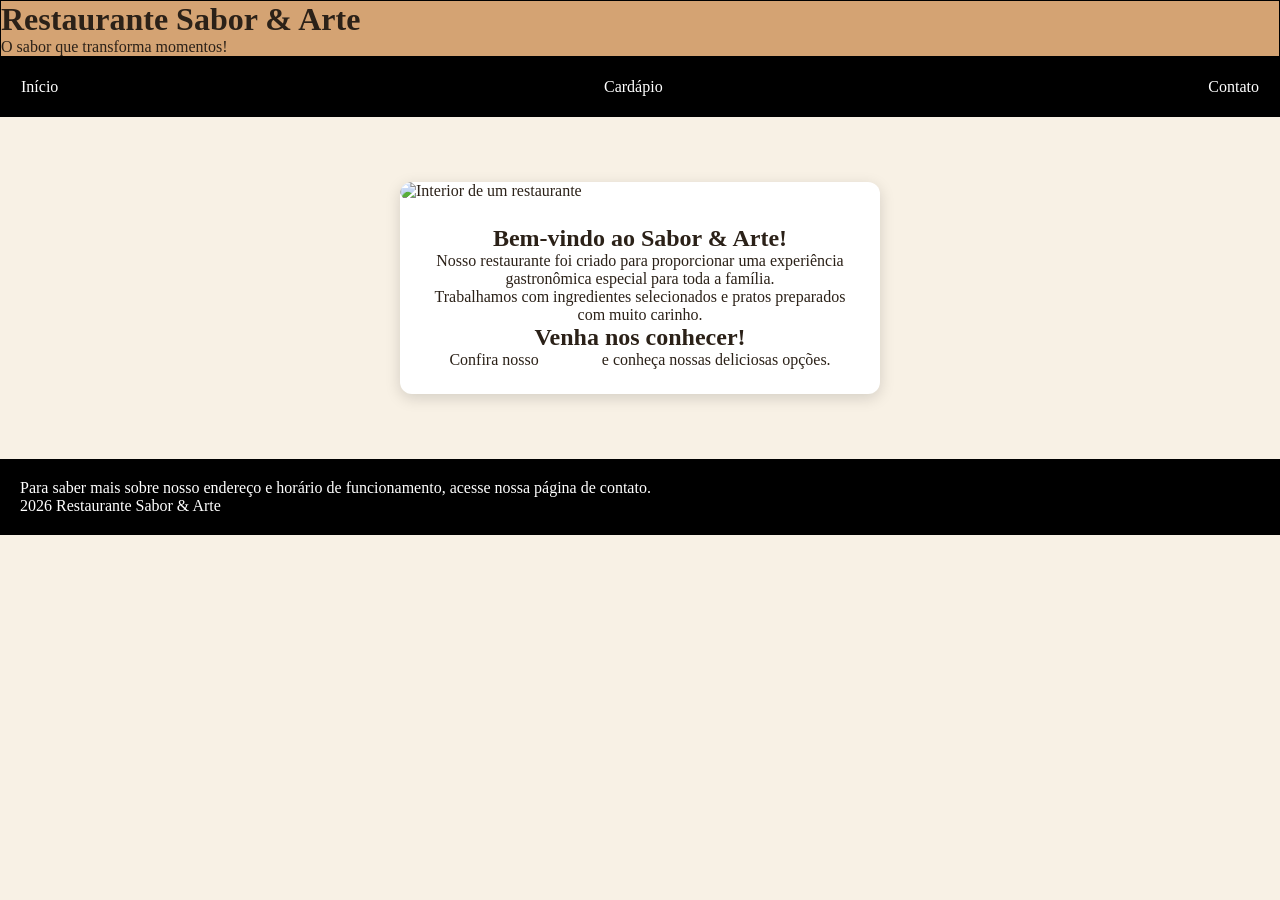
==== index.html @ 93751eb2 "Acrescenta pagina inicial" ====
<!DOCTYPE html>
<html lang="pt-BR">

<head>
    <meta charset="UTF-8">
    <meta name="viewport" content="width=device-width, initial-scale=1.0">
    <title>Restaurante Sabor & Arte</title>
    <link rel="stylesheet" href="css/estilo.css">
</head>

<body>
    <header>
        <h1>Restaurante Sabor & Arte</h1>
        <p>O sabor que transforma momentos!</p>
    </header>
    <section>
        <nav>
            <a href="index.html">Início</a>
            <a href="cardapio.html">Cardápio</a>
            <a href="contato.html">Contato</a>
        </nav>
    </section>
   
    <main>
        <aside class="imagem_restaurante">
            <div class="card">
                <div class="card-head">
                    <img  class="imagem" src="https://images.unsplash.com/photo-1517248135467-4c7edcad34c4" alt="Interior de um restaurante">
                </div>
                <div class="card-body">
                    <h2>Bem-vindo ao Sabor & Arte!</h2>
                    <p>
                        Nosso restaurante foi criado para proporcionar uma experiência
                        gastronômica especial para toda a família.
                    </p>
                
                    <p>
                        Trabalhamos com ingredientes selecionados e pratos preparados
                        com muito carinho.
                    </p>

                    <h2>Venha nos conhecer!</h2>
        
                    <p>
                        Confira nosso <a href="cardapio.html">cardápio</a> e conheça
                        nossas deliciosas opções.
                    </p>
                </div>
            </div>
        </aside>

    <footer>
        <p>
            Para saber mais sobre nosso endereço e horário de funcionamento,
            acesse nossa página de <a href="contato.html">contato</a>.
        </p>
        <p>2026 Restaurante Sabor & Arte</p>
    </footer>

</body>

</html>
---- css/estilo.css ----
:root {
    --principal: #6B1E2B;
    --secundaria: #A64B5D;
    --fundo: #F8F1E5;
    --destaque: #D4A373;
    --texto: #2B2118;
}

header {
    background-color: var(--destaque);
    margin: 0 auto;
    border: 1px solid black;
    
}

.imagem {
    width: 100%;
    height: 100%;
    object-fit: cover;
    display: flex;
    margin: 0 auto;
    border-radius: 10px;
}

nav {
    padding:20px;
    display:flex;
    justify-content: space-between;
    margin-bottom:20px;
    color: white;
    background-color: black;
    border: 1px solid black;
}

a {
    text-decoration: none;
    color: white;
}

.imagem_restaurante {
    padding: 10px;
    margin: 0 auto ;
    height: 100%;
}

.card {
    width: 480px;
    margin: 35px auto;
    background-color: white;
    border-radius: 12px;
    overflow: hidden;
    box-shadow: 0 4px 15px rgba(0, 0, 0, 0.15);
}


.card-body {
    padding: 25px;
    text-align: center;
}

footer {
    background-color: black;
    color:white;
    padding: 20px;
    margin-top: 20px;
}


body {
    margin:0;
    background-color: var(--fundo);
    color: var(--texto);
}

* {
    margin:0;
}
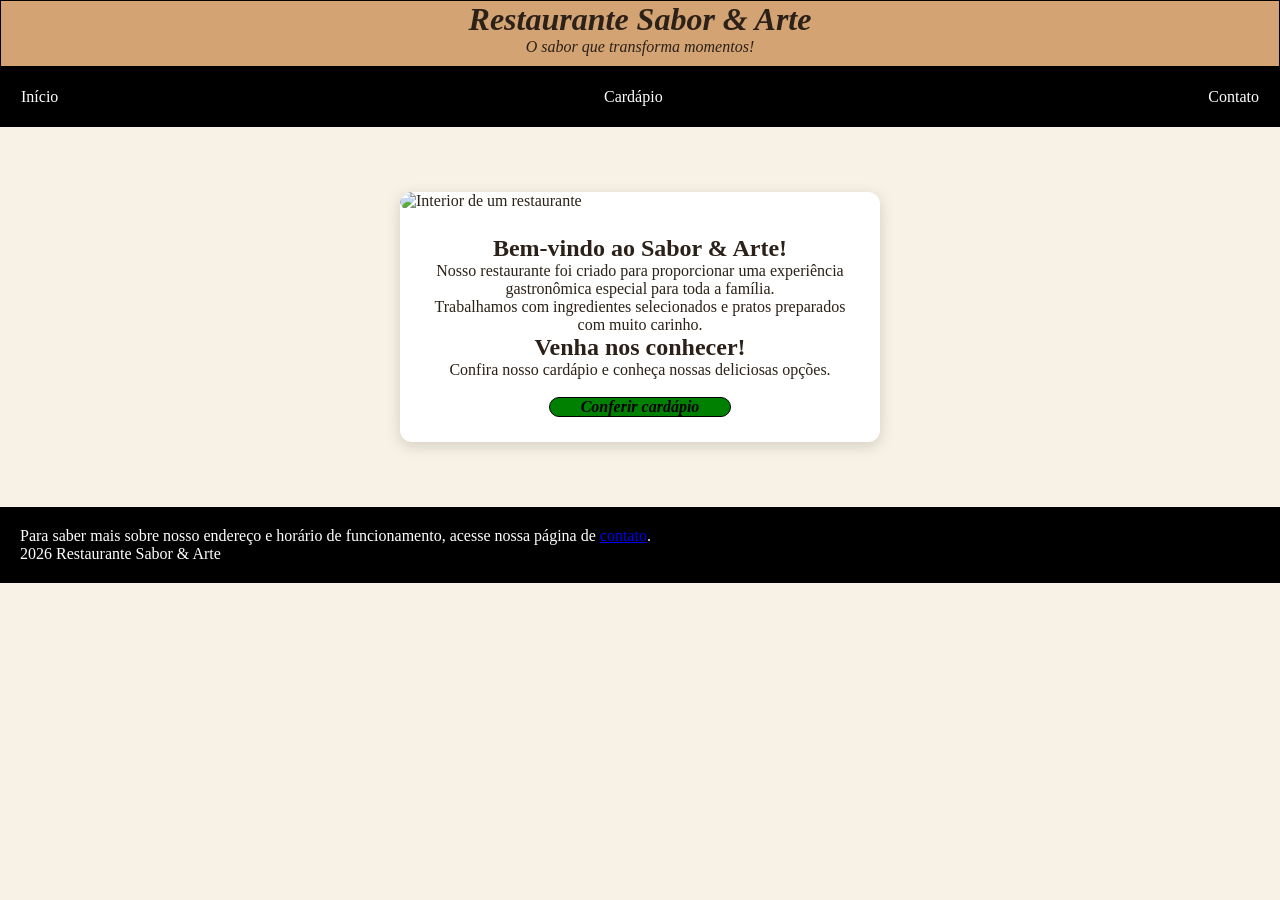
==== commit 58bc1549: "Modifica layout da página" ====
--- a/index.html
+++ b/index.html
@@ -10,19 +10,19 @@
 
 <body>
     <header>
-        <h1>Restaurante Sabor & Arte</h1>
-        <p>O sabor que transforma momentos!</p>
+        <h1 id="titulo"><i>Restaurante Sabor & Arte</i></h1>
+        <p id="slogan"><i>O sabor que transforma momentos!</i></p>
     </header>
     <section>
         <nav>
-            <a href="index.html">Início</a>
-            <a href="cardapio.html">Cardápio</a>
-            <a href="contato.html">Contato</a>
+            <a class="navbar" href="../menu/index.html">Início</a>
+            <a class="navbar" href="../menu/html/cardapio.html">Cardápio</a>
+            <a class="navbar" href="../menu/html/contato.html">Contato</a>
         </nav>
     </section>
    
     <main>
-        <aside class="imagem_restaurante">
+        <section class="imagem_restaurante">
             <div class="card">
                 <div class="card-head">
                     <img  class="imagem" src="https://images.unsplash.com/photo-1517248135467-4c7edcad34c4" alt="Interior de um restaurante">
@@ -42,13 +42,14 @@
                     <h2>Venha nos conhecer!</h2>
         
                     <p>
-                        Confira nosso <a href="cardapio.html">cardápio</a> e conheça
+                        Confira nosso cardápio e conheça
                         nossas deliciosas opções.
                     </p>
-                </div>
-            </div>
-        </aside>
-
+                    <br>
+                    <div class="botao-cardapio" onclick='window.location.assign("html/cardapio.html")'>
+                        <b><i>Conferir cardápio</i></b>
+                    </div>
+        </section>
     <footer>
         <p>
             Para saber mais sobre nosso endereço e horário de funcionamento,
@@ -56,7 +57,5 @@
         </p>
         <p>2026 Restaurante Sabor & Arte</p>
     </footer>
-
 </body>
-
 </html>
--- a/css/estilo.css
+++ b/css/estilo.css
@@ -11,6 +11,16 @@
     margin: 0 auto;
     border: 1px solid black;
     
+}
+
+#slogan , #titulo {
+    text-align: center;
+}
+
+
+
+#slogan {
+    margin-bottom: 10px;
 }
 
 .imagem {
@@ -32,7 +42,7 @@
     border: 1px solid black;
 }
 
-a {
+.navbar {
     text-decoration: none;
     color: white;
 }
@@ -65,6 +75,44 @@
     margin-top: 20px;
 }
 
+td img {
+    width:100px;
+}
+
+.botao-cardapio {
+    background-color: green;
+    border: 1px solid black;
+    border-radius: 10px;
+    width: 180px;
+    text-decoration: none;
+    color: black;
+    margin: 0 auto;
+    cursor:pointer;
+}
+
+.tabela-restaurante {
+    padding:50px;
+}
+
+table {
+    margin: 0 auto ;
+    border: 1px solid black;
+    height:460px;
+    border-radius: 10px;
+    text-align: center;
+    box-shadow: 0 4px 18px rgba(0, 0, 0, 0.15);
+    
+}
+
+th , td {
+    border : 1px solid black;
+}
+
+th {
+    background-color: rgb(172, 171, 171);
+    color: black;
+}
+
 
 body {
     margin:0;
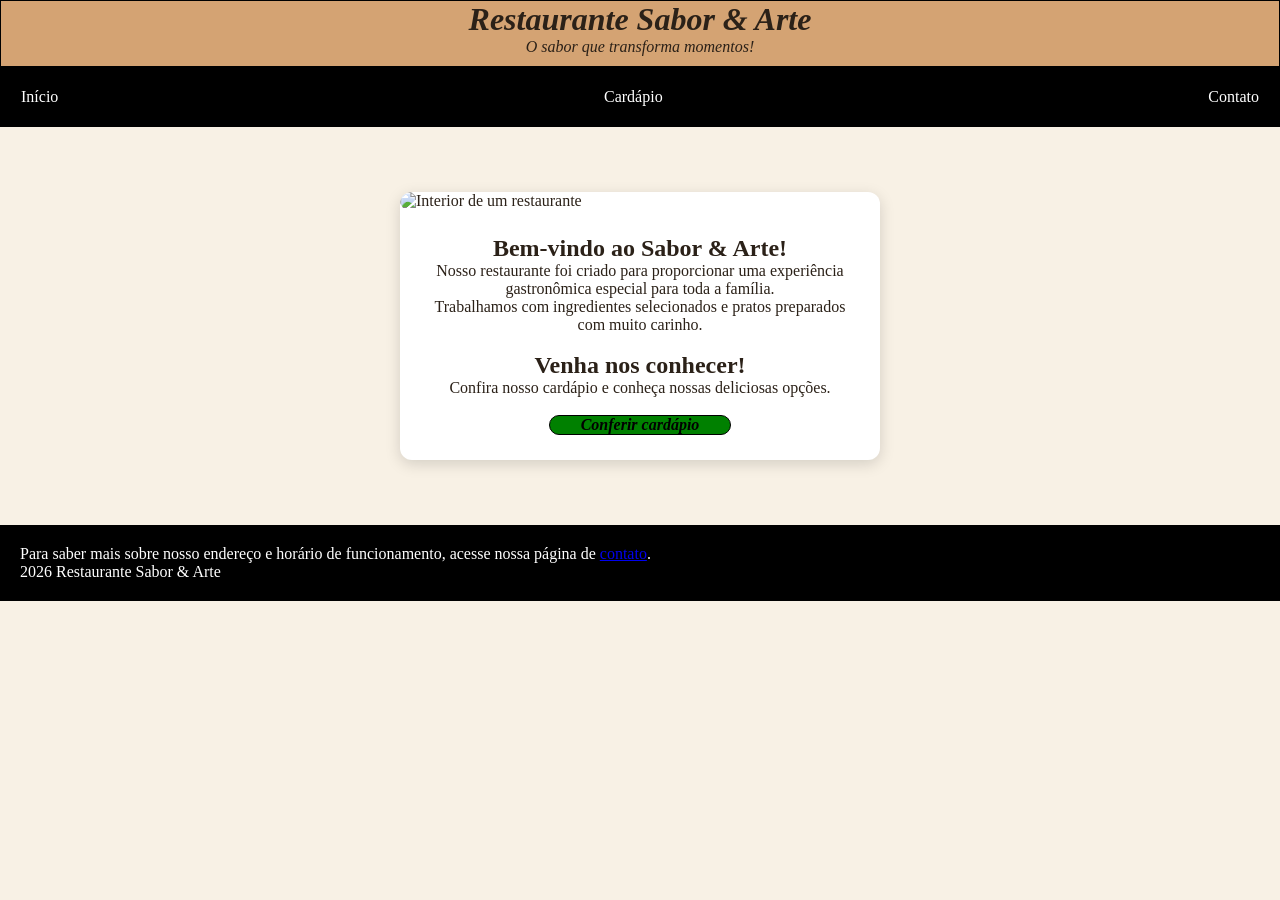
==== commit 15a8288b: "feat: adiciona layout contato e ajusta index" ====
--- a/index.html
+++ b/index.html
@@ -15,9 +15,9 @@
     </header>
     <section>
         <nav>
-            <a class="navbar" href="../menu/index.html">Início</a>
-            <a class="navbar" href="../menu/html/cardapio.html">Cardápio</a>
-            <a class="navbar" href="../menu/html/contato.html">Contato</a>
+            <a class="navbar" href="index.html">Início</a>
+            <a class="navbar" href="html/cardapio.html">Cardápio</a>
+            <a class="navbar" href="html/contato.html">Contato</a>
         </nav>
     </section>
    
@@ -38,7 +38,7 @@
                         Trabalhamos com ingredientes selecionados e pratos preparados
                         com muito carinho.
                     </p>
-
+                    <br>
                     <h2>Venha nos conhecer!</h2>
         
                     <p>
@@ -53,7 +53,7 @@
     <footer>
         <p>
             Para saber mais sobre nosso endereço e horário de funcionamento,
-            acesse nossa página de <a href="contato.html">contato</a>.
+            acesse nossa página de <a href="html/contato.html">contato</a>.
         </p>
         <p>2026 Restaurante Sabor & Arte</p>
     </footer>
--- a/css/estilo.css
+++ b/css/estilo.css
@@ -101,7 +101,6 @@
     border-radius: 10px;
     text-align: center;
     box-shadow: 0 4px 18px rgba(0, 0, 0, 0.15);
-    
 }
 
 th , td {
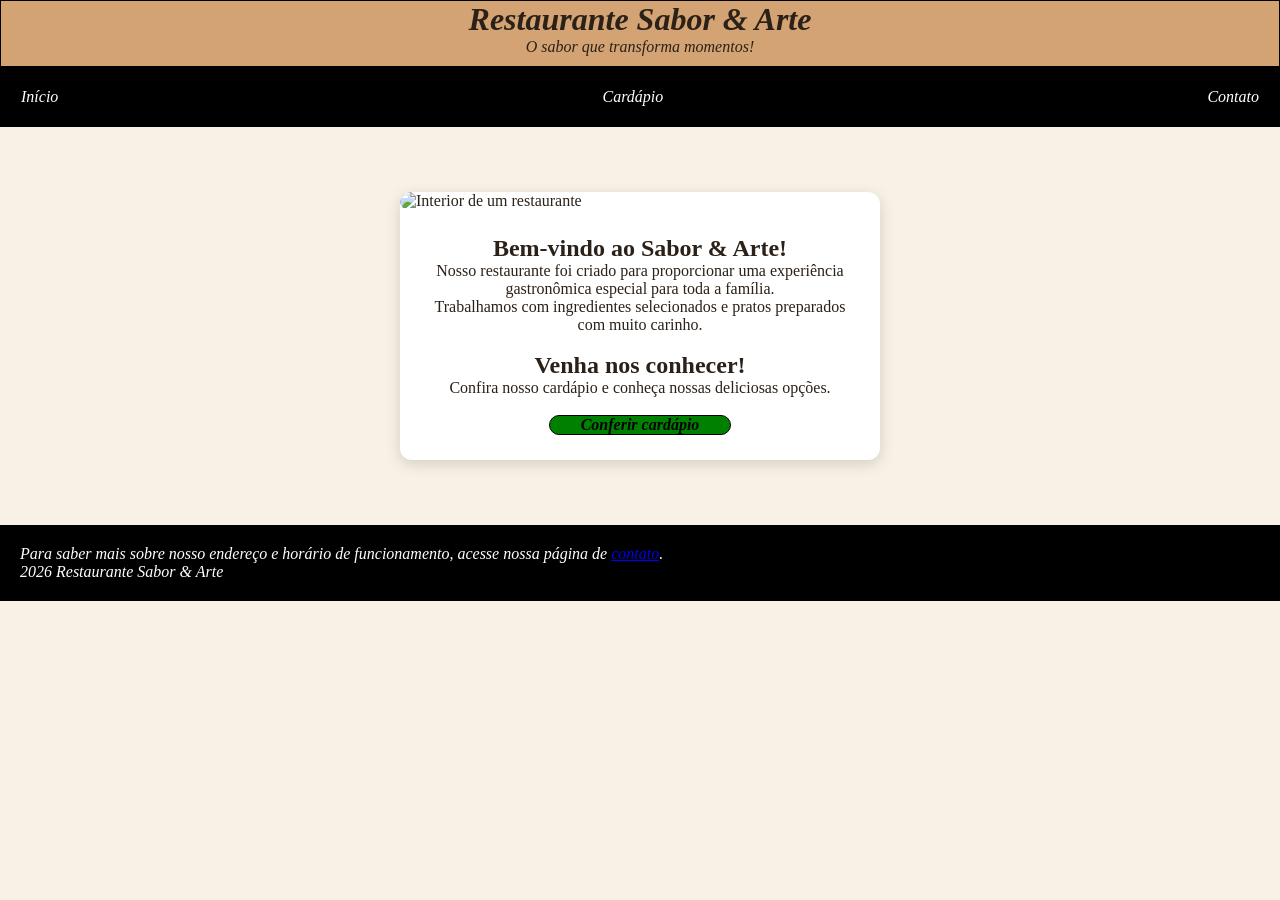
==== commit 7ebb7bf3: "feat: Implementa mensagem de envio de contato e mudança na fonte" ====
--- a/index.html
+++ b/index.html
@@ -15,9 +15,9 @@
     </header>
     <section>
         <nav>
-            <a class="navbar" href="index.html">Início</a>
-            <a class="navbar" href="html/cardapio.html">Cardápio</a>
-            <a class="navbar" href="html/contato.html">Contato</a>
+            <a class="navbar" href="index.html"><i>Início</i></a>
+            <a class="navbar" href="html/cardapio.html"><i>Cardápio</i></a>
+            <a class="navbar" href="html/contato.html"><i>Contato</i></a>
         </nav>
     </section>
    
@@ -52,10 +52,12 @@
         </section>
     <footer>
         <p>
-            Para saber mais sobre nosso endereço e horário de funcionamento,
-            acesse nossa página de <a href="html/contato.html">contato</a>.
+           <i>
+                Para saber mais sobre nosso endereço e horário de funcionamento,
+                acesse nossa página de <a href="html/contato.html">contato</a>.
+            </i>
         </p>
-        <p>2026 Restaurante Sabor & Arte</p>
+        <p><i>2026 Restaurante Sabor & Arte</i></p>
     </footer>
 </body>
 </html>
--- a/css/estilo.css
+++ b/css/estilo.css
@@ -112,6 +112,13 @@
     color: black;
 }
 
+tfoot {
+    background-color: rgb(172, 171, 171);
+    color: black;
+    height: 10px;
+    border-radius: 10px;
+}
+
 
 body {
     margin:0;
